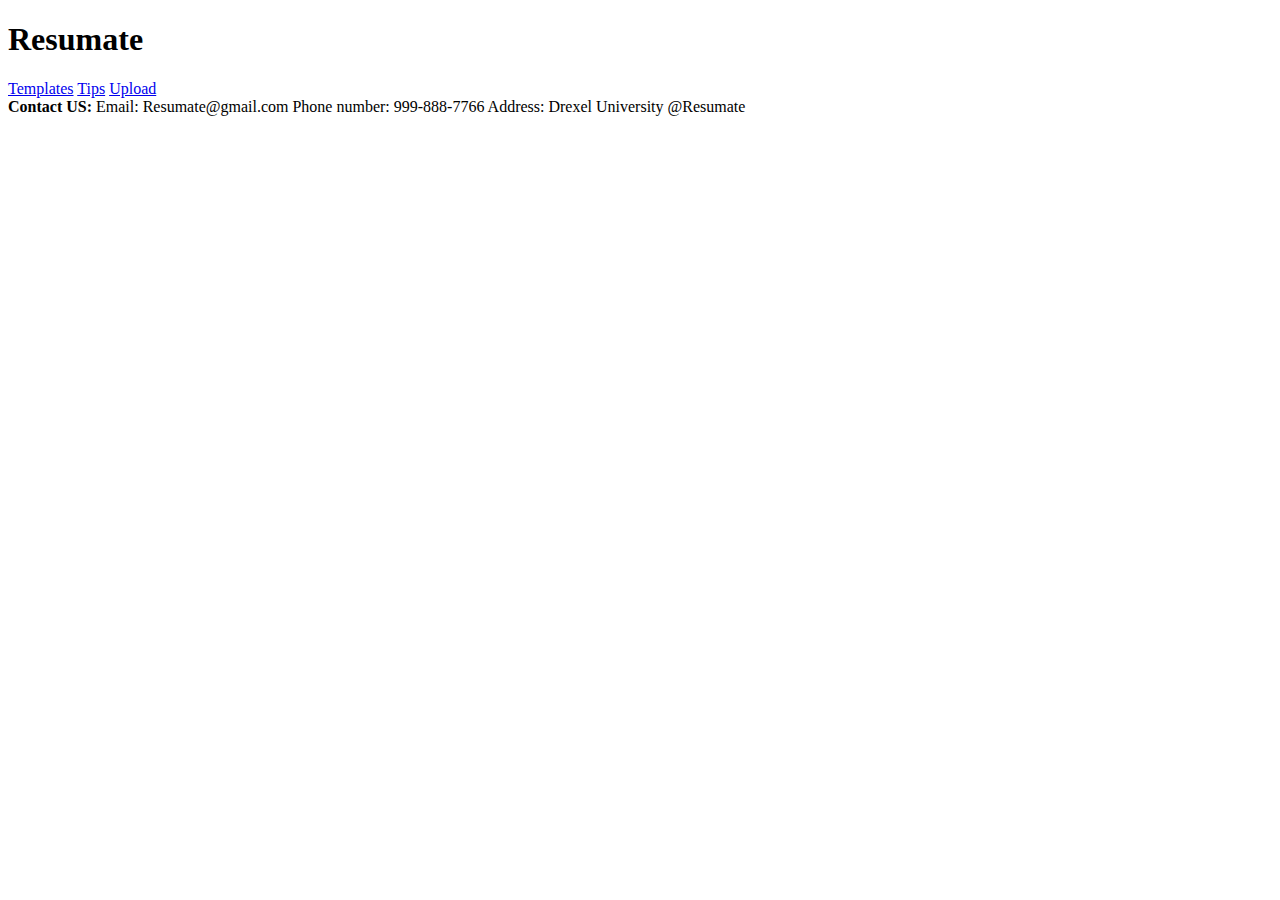
==== index.html @ e28191d5 "kkk" ====
<!DOCTYPE html>
<html>
<head>
    <title>Resumate</title>
    <link rel="stylesheet" href="main.css">
</head>
<body>

    <div class="header">
        <h1>Resumate</h1>
        <div class="header-links">
            <a href="#">Templates</a>
            <a href="#">Tips</a>
            <a href="#">Upload</a>
        </div>
    </div>

    <footer class="footer">
        <strong>Contact US:</strong>
        <span>Email: Resumate@gmail.com</span>
        <span>Phone number: 999-888-7766</span>
        <span>Address: Drexel University</span>
        <span>@Resumate</span>
    </footer>

</body>
</html>
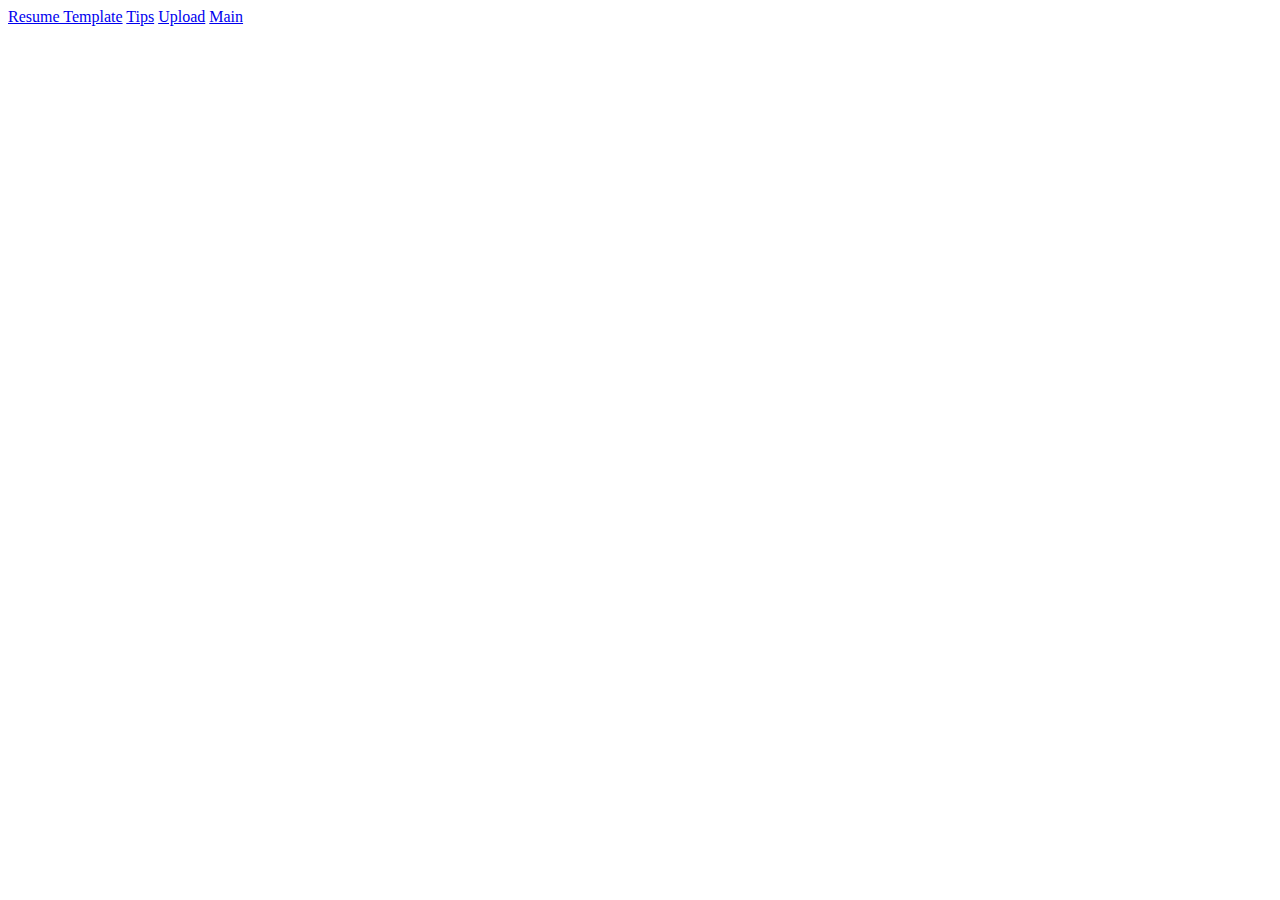
==== commit c8a58822: "lll" ====
--- a/index.html
+++ b/index.html
@@ -1,27 +1,15 @@
 <!DOCTYPE html>
 <html>
 <head>
-    <title>Resumate</title>
-    <link rel="stylesheet" href="main.css">
+<title>Resumate</title>
 </head>
 <body>
-
-    <div class="header">
-        <h1>Resumate</h1>
-        <div class="header-links">
-            <a href="#">Templates</a>
-            <a href="#">Tips</a>
-            <a href="#">Upload</a>
-        </div>
-    </div>
-
-    <footer class="footer">
-        <strong>Contact US:</strong>
-        <span>Email: Resumate@gmail.com</span>
-        <span>Phone number: 999-888-7766</span>
-        <span>Address: Drexel University</span>
-        <span>@Resumate</span>
-    </footer>
-
-</body>
-</html>+ <!-- Navigation Links Section -->
+ <div id="nav-links">
+    <a href="resumetemplate.html">Resume Template</a>
+    <a href="tips.html">Tips</a>
+    <a href="upload.html">Upload</a>
+    <a href="main.css">Main</a>
+</div> 
+</body>  
+</html>  
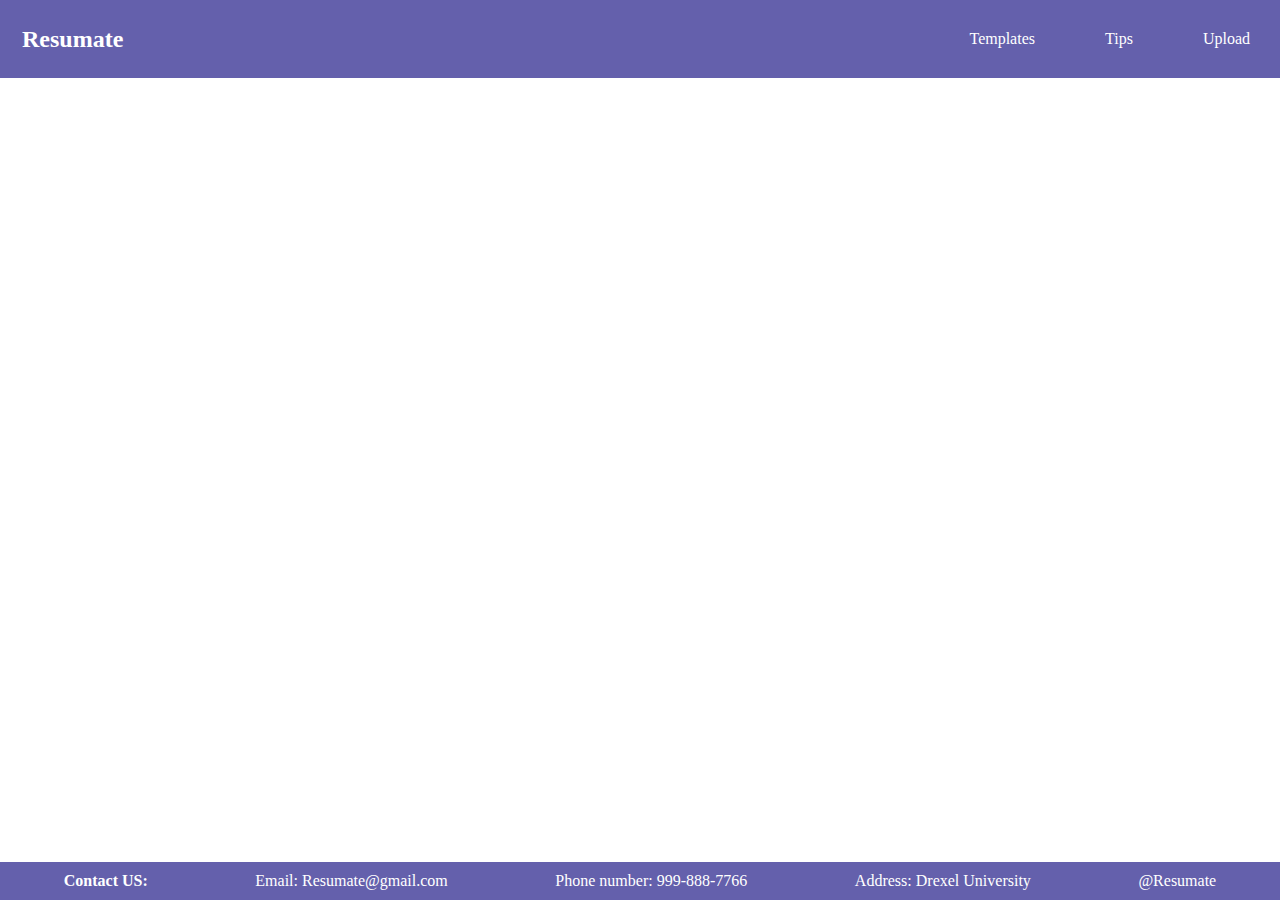
==== commit 027b56b0: "ooo" ====
--- a/index.html
+++ b/index.html
@@ -1,15 +1,28 @@
 <!DOCTYPE html>
 <html>
 <head>
-<title>Resumate</title>
+    <title>Resumate</title>
+    <link rel="stylesheet" href="main.css">
 </head>
 <body>
- <!-- Navigation Links Section -->
- <div id="nav-links">
-    <a href="resumetemplate.html">Resume Template</a>
-    <a href="tips.html">Tips</a>
-    <a href="upload.html">Upload</a>
-    <a href="main.css">Main</a>
-</div> 
-</body>  
-</html>  
+
+    <div class="header">
+        <h1>Resumate</h1>
+        <div class="header-links">
+            <a href="#">Templates</a>
+            <a href="#">Tips</a>
+            <a href="#">Upload</a>
+        </div>
+    </div>
+
+    <footer class="footer">
+        <strong>Contact US:</strong>
+        <span>Email: Resumate@gmail.com</span>
+        <span>Phone number: 999-888-7766</span>
+        <span>Address: Drexel University</span>
+        <span>@Resumate</span>
+    </footer>
+
+</body>
+</html>
+
--- a/main.css
+++ b/main.css
@@ -0,0 +1,49 @@
+html, body {
+    margin: 0;
+    padding: 0;
+    height: 100%;
+    display: flex;
+    flex-direction: column;
+}
+
+.header {
+    background-color: #6460AC;
+    color: white;
+    display: flex;
+    justify-content: flex-start;
+    align-items: center;
+    box-sizing: border-box;
+    width: 100%;
+    padding: 10px;
+}
+
+.header h1 {
+    margin: 0;
+    padding: 12px;
+    font-size: 1.5em;
+    margin-right: auto;
+}
+
+.header-links {
+    display: flex;
+    gap: 30px;
+    margin-left: auto;
+}
+
+.header a {
+    color: white;
+    text-decoration: none;
+    padding: 20px;
+}
+
+.footer {
+    background-color: #6460AC;
+    color: white; /* Change color to match the header */
+    padding: 10px;
+    text-align: center;
+    font-size: 1em; /* Increased font size */
+    display: flex;
+    justify-content: space-around;
+    align-items: center;
+    margin-top: auto;
+}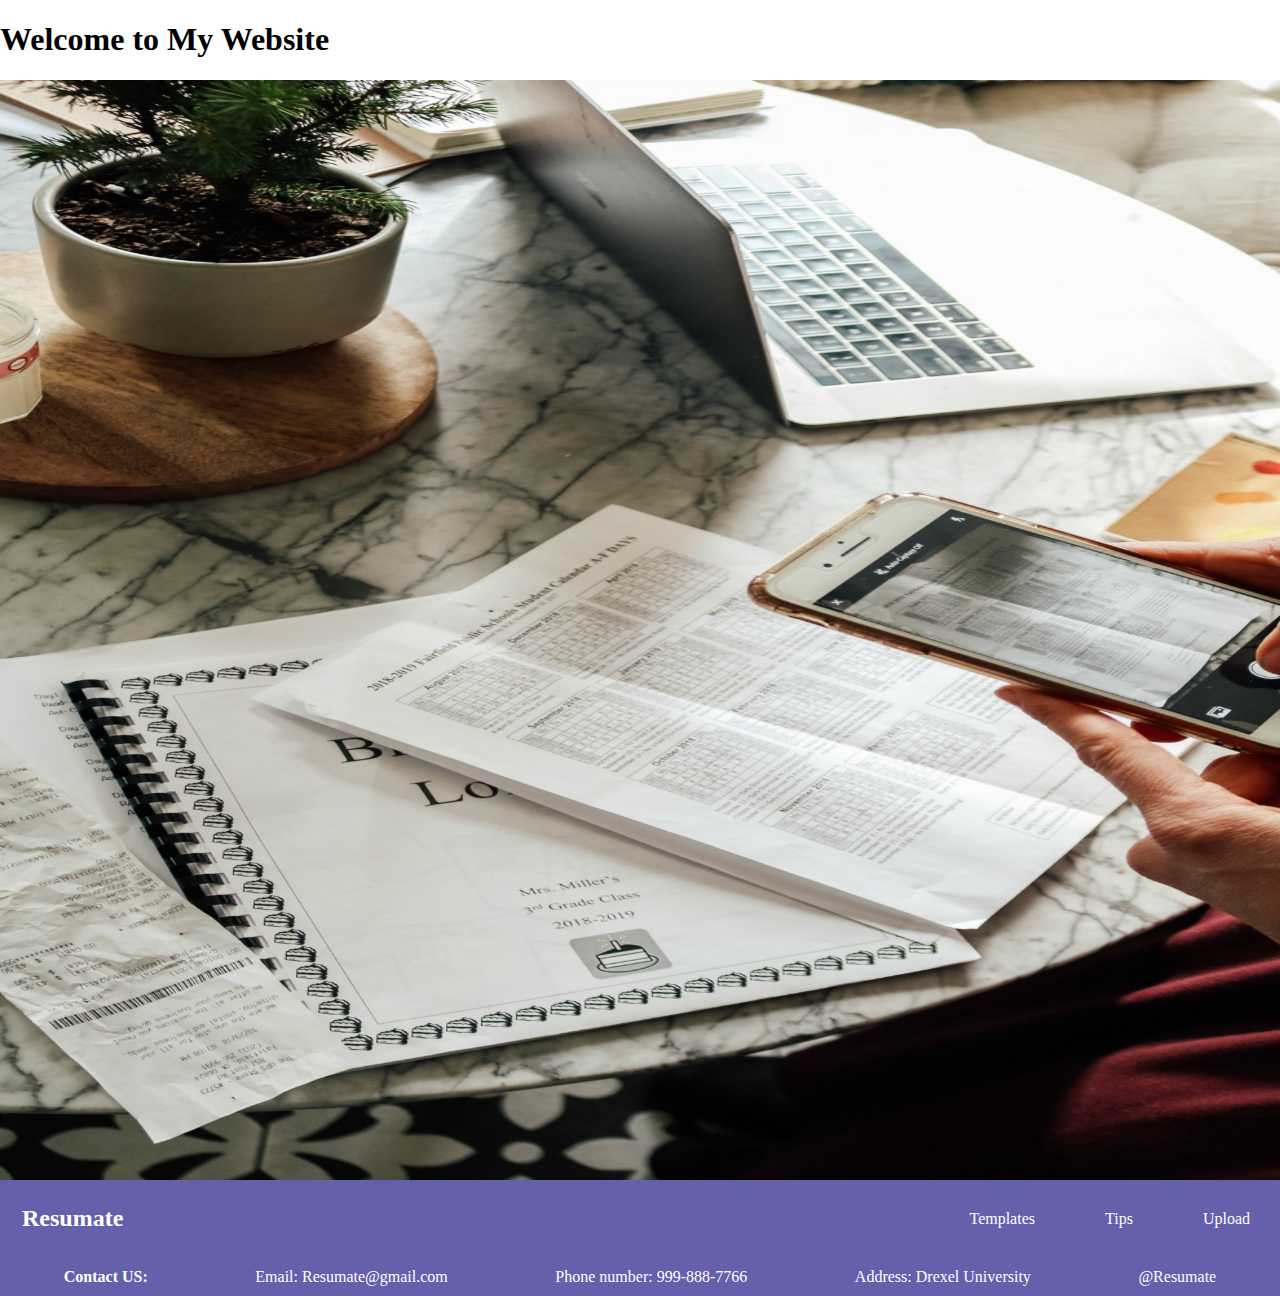
==== commit 3cb682d4: "ok" ====
--- a/index.html
+++ b/index.html
@@ -1,11 +1,15 @@
 <!DOCTYPE html>
-<html>
+<html lang="en">
 <head>
+    <meta charset="UTF-8">
+    <meta name="viewport" content="width=device-width, initial-scale=1.0">
     <title>Resumate</title>
     <link rel="stylesheet" href="main.css">
 </head>
 <body>
-
+    <h1>Welcome to My Website</h1>
+    <img src="imagey.jpg" alt="photo" height='1100' width='1500'>
+    
     <div class="header">
         <h1>Resumate</h1>
         <div class="header-links">
@@ -26,3 +30,6 @@
 </body>
 </html>
 
+</body>
+</html>
+
--- a/main.css
+++ b/main.css
@@ -46,4 +46,8 @@
     justify-content: space-around;
     align-items: center;
     margin-top: auto;
+}
+
+image {
+    
 }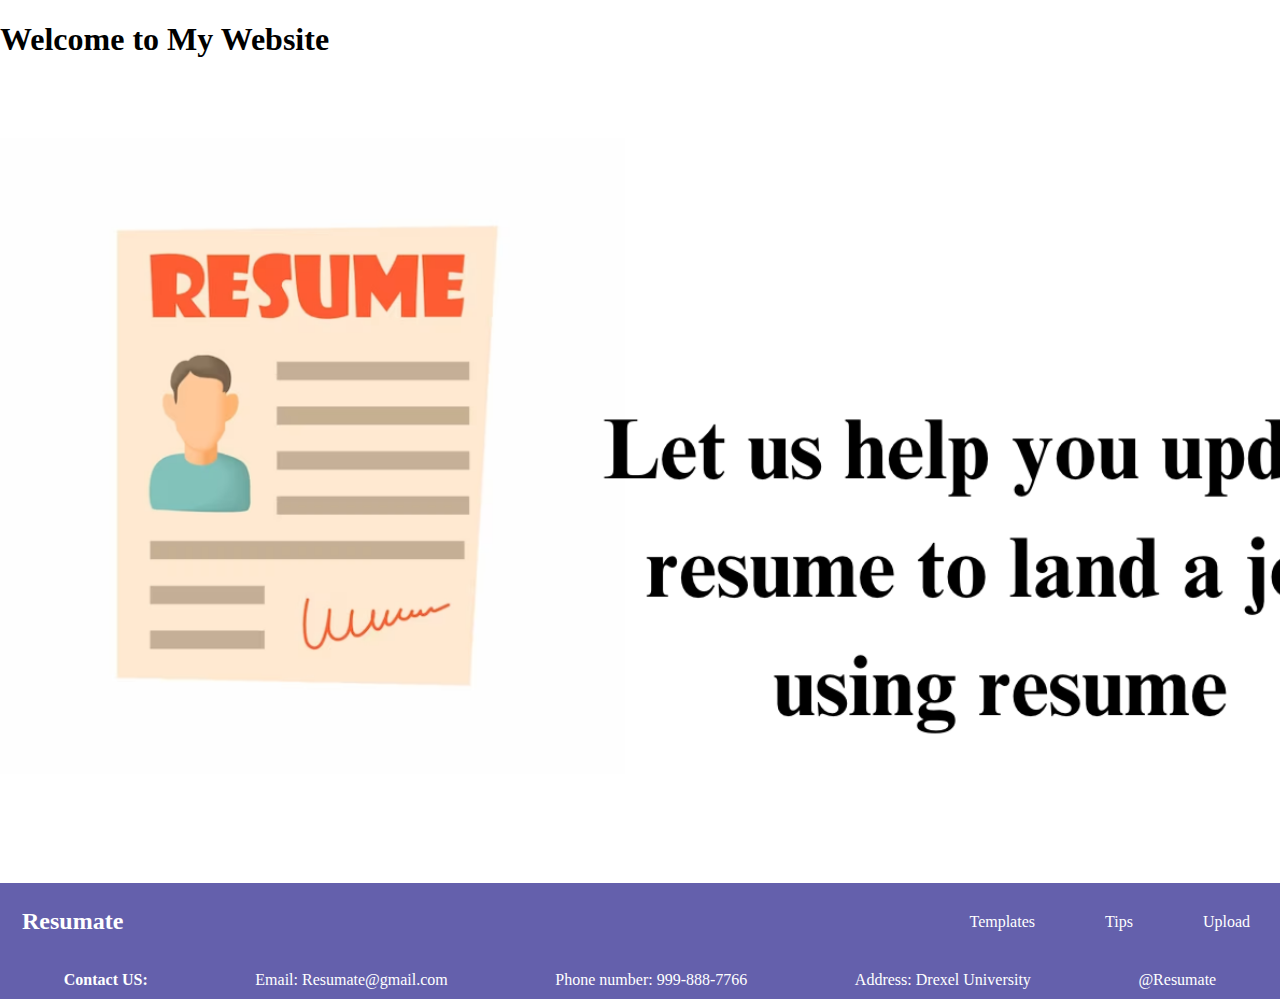
==== commit 9f561857: "ook" ====
--- a/index.html
+++ b/index.html
@@ -8,7 +8,7 @@
 </head>
 <body>
     <h1>Welcome to My Website</h1>
-    <img src="imagey.jpg" alt="photo" height='1100' width='1500'>
+    <img src="resumes.png" alt="photo" height='1100' width='1500'>
     
     <div class="header">
         <h1>Resumate</h1>
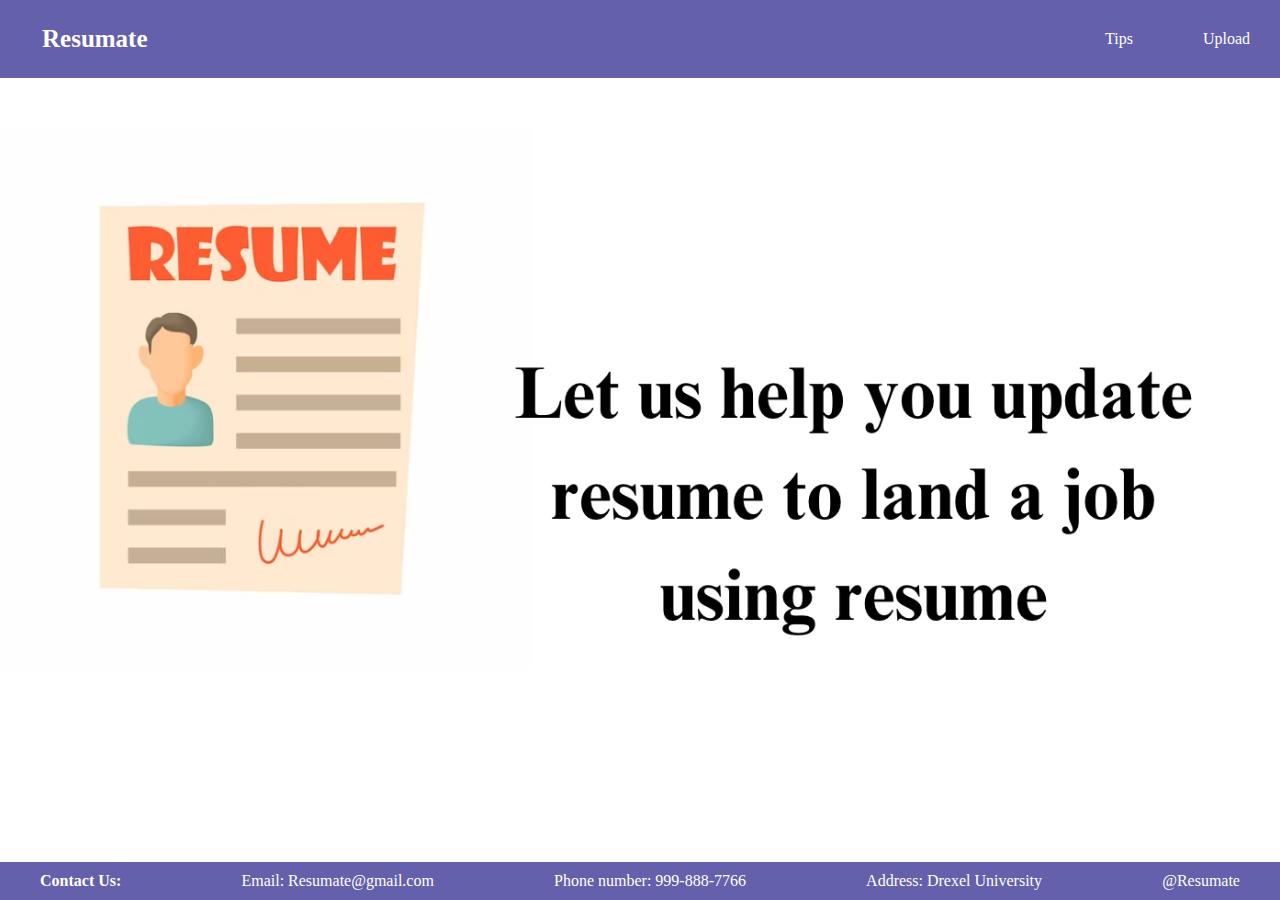
==== commit 67af1e4b: "Add files via upload" ====
--- a/index.html
+++ b/index.html
@@ -1,35 +1,28 @@
 <!DOCTYPE html>
-<html lang="en">
+<html>
 <head>
-    <meta charset="UTF-8">
-    <meta name="viewport" content="width=device-width, initial-scale=1.0">
-    <title>Resumate</title>
+    <title>Resumates</title>
     <link rel="stylesheet" href="main.css">
 </head>
 <body>
-    <h1>Welcome to My Website</h1>
-    <img src="resumes.png" alt="photo" height='1100' width='1500'>
-    
+
     <div class="header">
-        <h1>Resumate</h1>
+        <h1><a href="index.html" style="font-size:25px;">Resumate</a></h1>
         <div class="header-links">
-            <a href="#">Templates</a>
-            <a href="#">Tips</a>
-            <a href="#">Upload</a>
+            <a href="tips/tips.html">Tips</a>
+            <a href="upload.html">Upload</a>
         </div>
     </div>
 
+    <img src="resumes.png" alt="resume">
+
     <footer class="footer">
-        <strong>Contact US:</strong>
-        <span>Email: Resumate@gmail.com</span>
-        <span>Phone number: 999-888-7766</span>
-        <span>Address: Drexel University</span>
+        <strong>Contact Us:</strong><br>
+        <span>Email: Resumate@gmail.com</span><br>
+        <span>Phone number: 999-888-7766</span><br>
+        <span>Address: Drexel University</span><br>
         <span>@Resumate</span>
     </footer>
 
 </body>
 </html>
-
-</body>
-</html>
-
